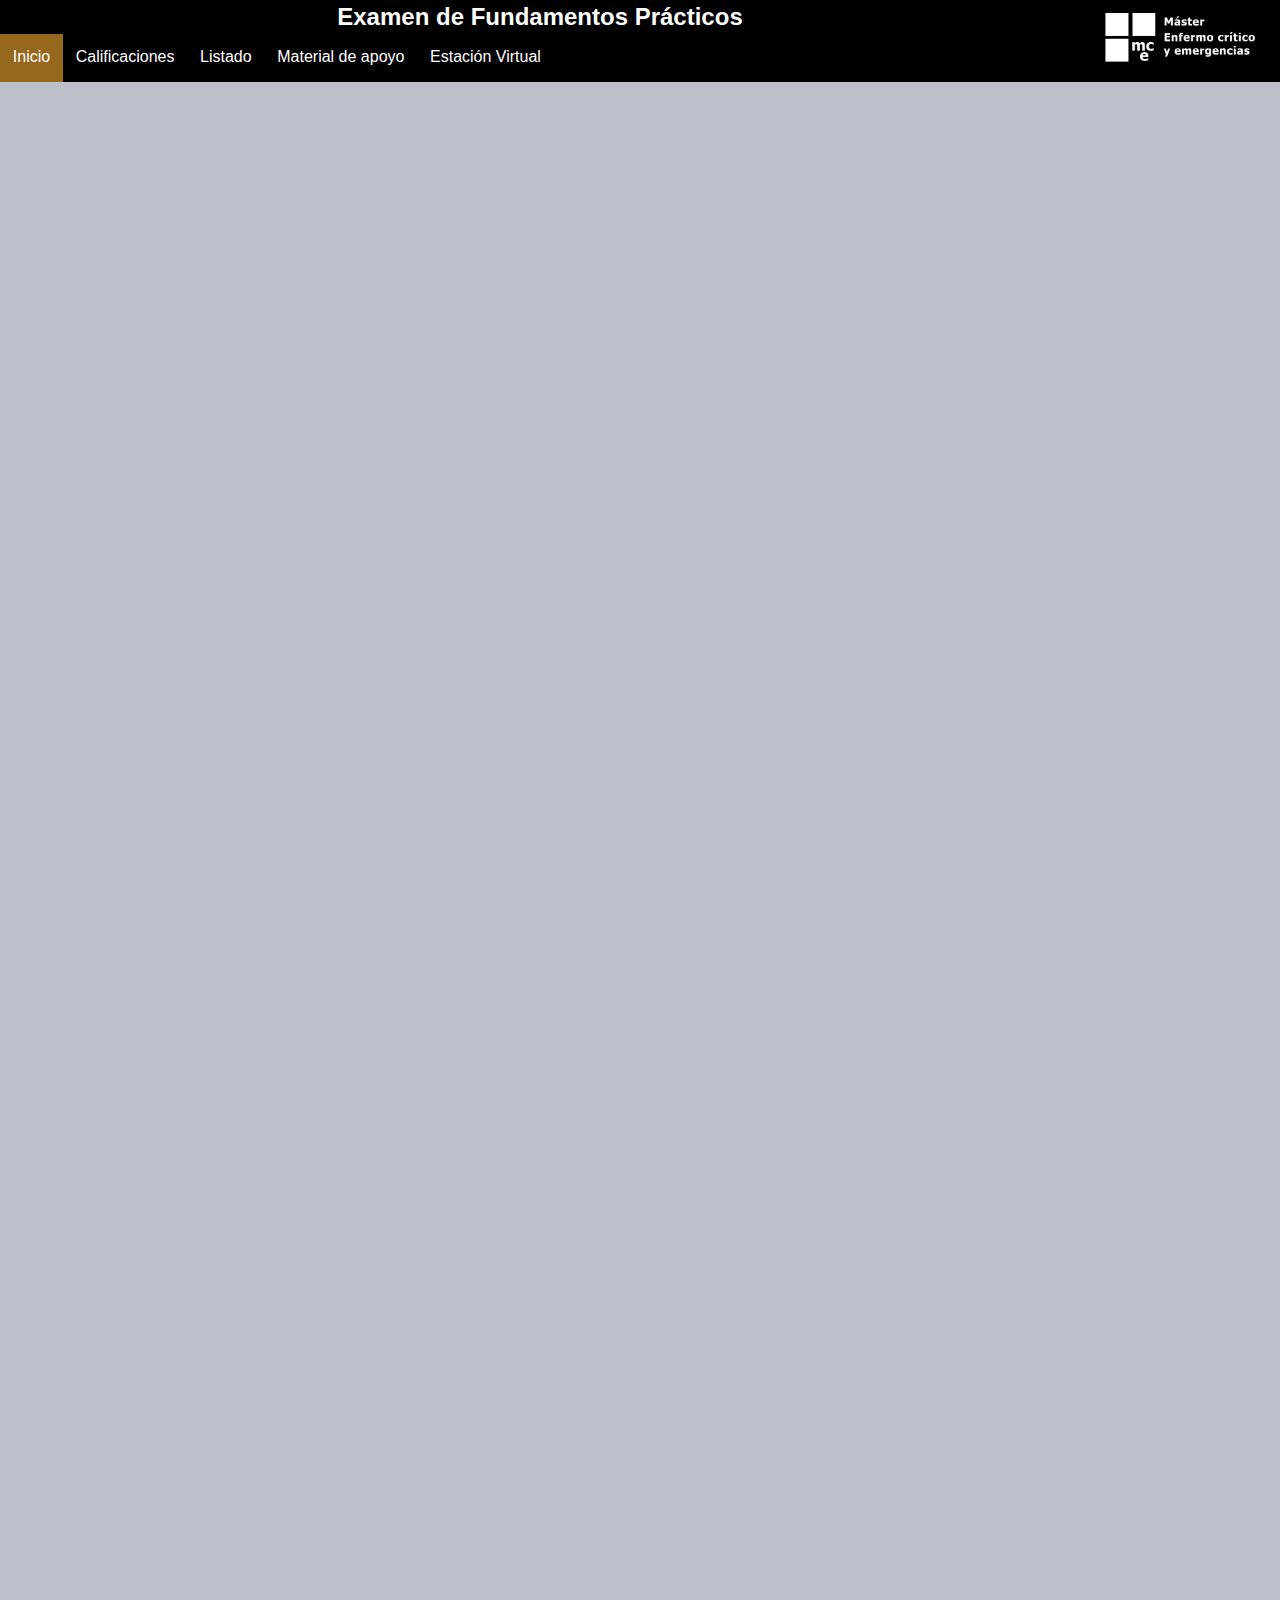
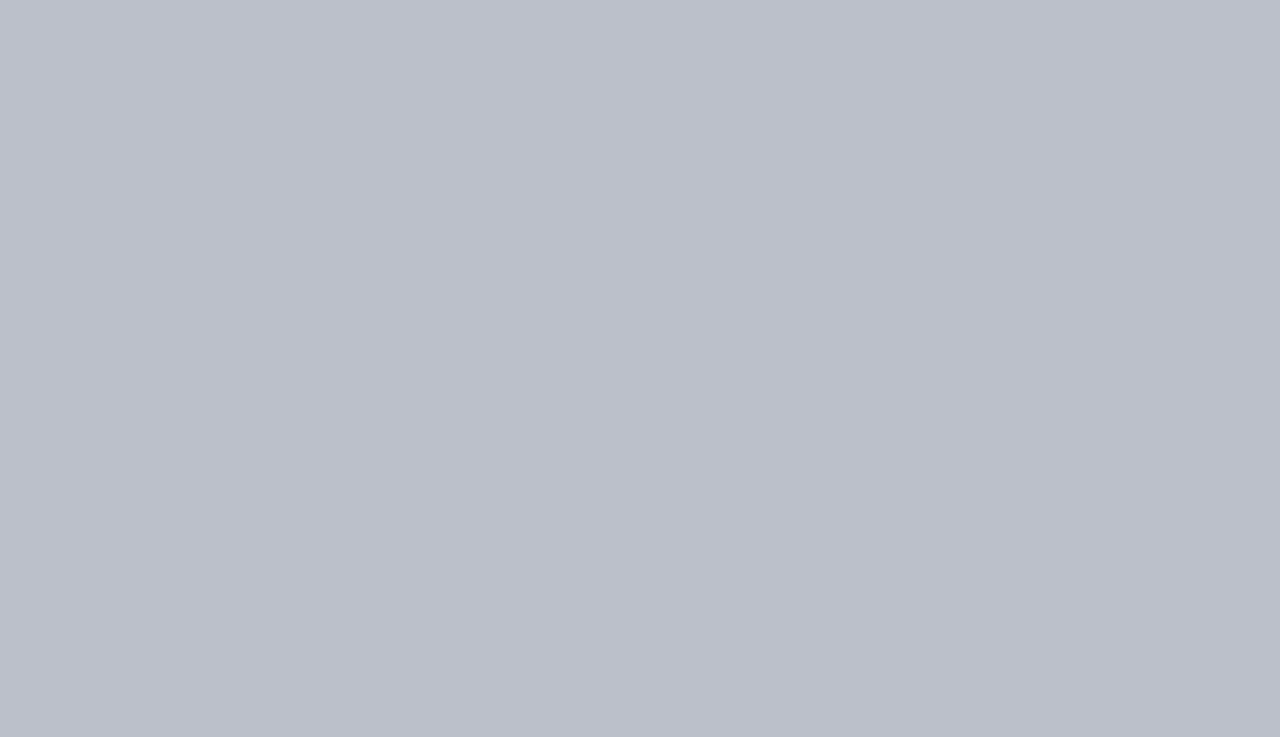
==== calificaciones.html @ 45f58744 "Primer Commit" ====
<!DOCTYPE html>
<html lang="en">
<head>
    <meta charset="UTF-8">
    <meta http-equiv="X-UA-Compatible" content="IE=edge">
    <meta name="viewport" content="width=device-width, initial-scale=1.0">
    <title>Formulario Notas - MCE EFP02</title>
    <link rel="stylesheet" type="text/css" href="main.css">
    <link rel="stylesheet" type="text/css" href="grid.css">
</head>
<body>
    <div class="header row">
        <div><img src="images/mce.png" class="logo"></div>
        <div><h1>Examen de Fundamentos Prácticos</h1></div>
        <div><ul class="navbar">
            <li class="menu active"><a>Inicio</a></li>
            <li class="menu"><a>Calificaciones</a></li>
            <li class="menu"><a>Listado</a></li>
            <li class="menu"><a>Material de apoyo</a></li>
            <li class="menu"><a>Estación Virtual</a></li>
        </ul></div>       
        </div>   
    <div class="wrapper">
    <iframe src="https://docs.google.com/forms/d/e/1FAIpQLSfYX6yXmUpEuXELFU7kTp-_C9ENQCSsPyGVjv_YBCiVc37zgg/viewform?embedded=true" width="100%" height="2235" frameborder="0" marginheight="0" marginwidth="0">Cargando…</iframe>
    </div>
</body>
</html>
---- main.css ----
html {
  box-sizing: border-box;
  font-family: "Lucida Sans", sans-serif;
}
*, *:before, *:after {
  box-sizing: inherit;
}
  
/*body {
  background-color: #eee;
  margin: 0;
}

[class*="col-"] {
  float: left;
  margin: 0px;
  width: 100%;
  border: 1px solid red;
}*/

@media only screen and (min-width: 768px) {
  /* For desktop: */
  .col-1 {width: 8.33%;}
  .col-2 {width: 16.66%;}
  .col-3 {width: 25%;}
  .col-4 {width: 33.33%;}
  .col-5 {width: 41.66%;}
  .col-6 {width: 50%;}
  .col-7 {width: 58.33%;}
  .col-8 {width: 66.66%;}
  .col-9 {width: 75%;}
  .col-10 {width: 83.33%;}
  .col-11 {width: 91.66%;}
  .col-12 {width: 100%;}
}

@media only screen and (orientation: portrait) {
  div.photo {
    display: none;
  }
  
  div.contact {
    width: 100%;
  }

  form {
    padding: 10vh 2vw 10vw 2vw;
  }
} 
  
/*For mobile phones: */
[class*="col-"] {
  width: 100%;
}
 
/* Estructura */
body {
  /*background: #efefef;*/
  padding: 0;
  line-height: 1.4;
  font-family: sans-serif;
  background-color: rgb(120, 130, 150, 0.5);
  margin: 0px;
  height: auto;
}
 
.header {
  background-color:#000;
  width: 100%;
  height: auto;
  margin: auto;
  position: fixed;
  overflow: hidden;
  /*position: -webkit-sticky; /* Safari */
  /*position: sticky;*/
  top: 0;
}

.logo {
  width: 30%;
  max-width: 200px;
  height: auto;
  margin-left: auto;
  margin-right: auto;
  padding-top: 1vw;
  display: block;
  float: right;
}

h1 {
  color: #fff;
  font-size: 1.5rem;
  margin: auto;
  width: auto;
  height: auto;
  text-align: center;
  padding: auto;
  display: block;
}

.row {
  width: 100%;
  margin: auto;
  height: auto;
}

.row::after {
  content: "";
  clear: both;
  display: table;
} 

.box {
  width: 100%;
  height: 100%;
  padding: 1vw 0vw 1vw 0vw;  
  margin: auto;
  margin-top: 8vw;
  margin-bottom: 5px;
  border-radius: 5px;
  box-shadow: 0px 15px 20px rgb(0, 0, 0, 0.15);
  background-color: #fff;
}

.title {
  background-color: #000;
  color: #eee;
  border-radius: 30px 30px 0px 0px;
  height: auto;
  width: auto;
  font-weight: bold;
  font-size: 1.3rem;
  padding: 10px;
  margin: auto;
  text-align: center;
  vertical-align: middle;
}
  
.image {
  background-color:#fff;
  border-radius: 0px 0px 30px 30px;
  border: solid 0px #000;
  height: auto;
  width: 100%;
  margin: auto;
  background-repeat: no-repeat;
  vertical-align: middle;
}

.tag {
  margin: 3vw;
  padding: 0;
  width: 100%;
  float: initial;
}

.navbar {
  list-style-type: none;
  background-color: #000;
  width: auto;
  /* position: -webkit-sticky; /* Safari 
  position: sticky; */
  top: 0vw;
  display: block;
  margin: auto;
  padding: auto;
  
}

.menu {
  /* display: inline-block;
  padding: auto;
  margin-left: auto;
  margin-right: auto;
  font-size: 1rem; */
  float: left;
}

.menu a {
  padding: 1vw;
  margin: auto;
  font-size: 1rem;
  display: block;
  text-align: center;
  text-decoration: none;
}

.menu:hover {
  background-color: rgb(165, 46, 44, 0.5);
}
.active {
  background-color: rgba(248, 174, 50, 0.6)
}

ul {
  list-style-type: none;
  padding-left: 0;
}

li {
/*padding: 1rem 1rem;*/
text-align: center;
font-size: 1.2rem;
/*background: #22a6b3;*/
color: #ffffff;
display: inline;
/* padding: auto;
margin: auto; */
}
---- grid.css ----
/*
  AUTO GRID
  Set the minimum item size with `--auto-grid-min-size` and you'll
  get a fully responsive grid with no media queries.
*/
.auto-grid {
    --auto-grid-min-size: 16rem;
  }
  
  .auto-grid > * {
    max-width: 400px;
  }
  
  .auto-grid > * + * {
    margin-top: 2rem;
  }
  
  @supports(display: grid) {
    .auto-grid {
      display: grid;
      grid-template-columns: repeat(auto-fill, minmax(var(--auto-grid-min-size), 1fr));
      grid-gap: 1rem;
    }
    
    .auto-grid > * {
      max-width: unset;
    }
  
    .auto-grid > * + * {
      margin-top: unset;
    }
  }
  
  /*
    WRAPPER
    A utility with a max width that contains child elements and horizontal centers them
  */
  .wrapper {
    max-width: 75rem;
    margin: 0 auto;
    padding: 0 1rem;
    margin-top: 6rem;
  }
    
  /* Presentational styles */
  
.grup {
      list-style: none;
      padding: 0;
  }
.items {
    padding: 1rem 1rem;
    text-align: center;
    font-size: 1.2rem;
    /*background: #22a6b3;*/
    color: #ffffff;
  }
  
.items:hover{  transform: scale(1.05,1.05);}
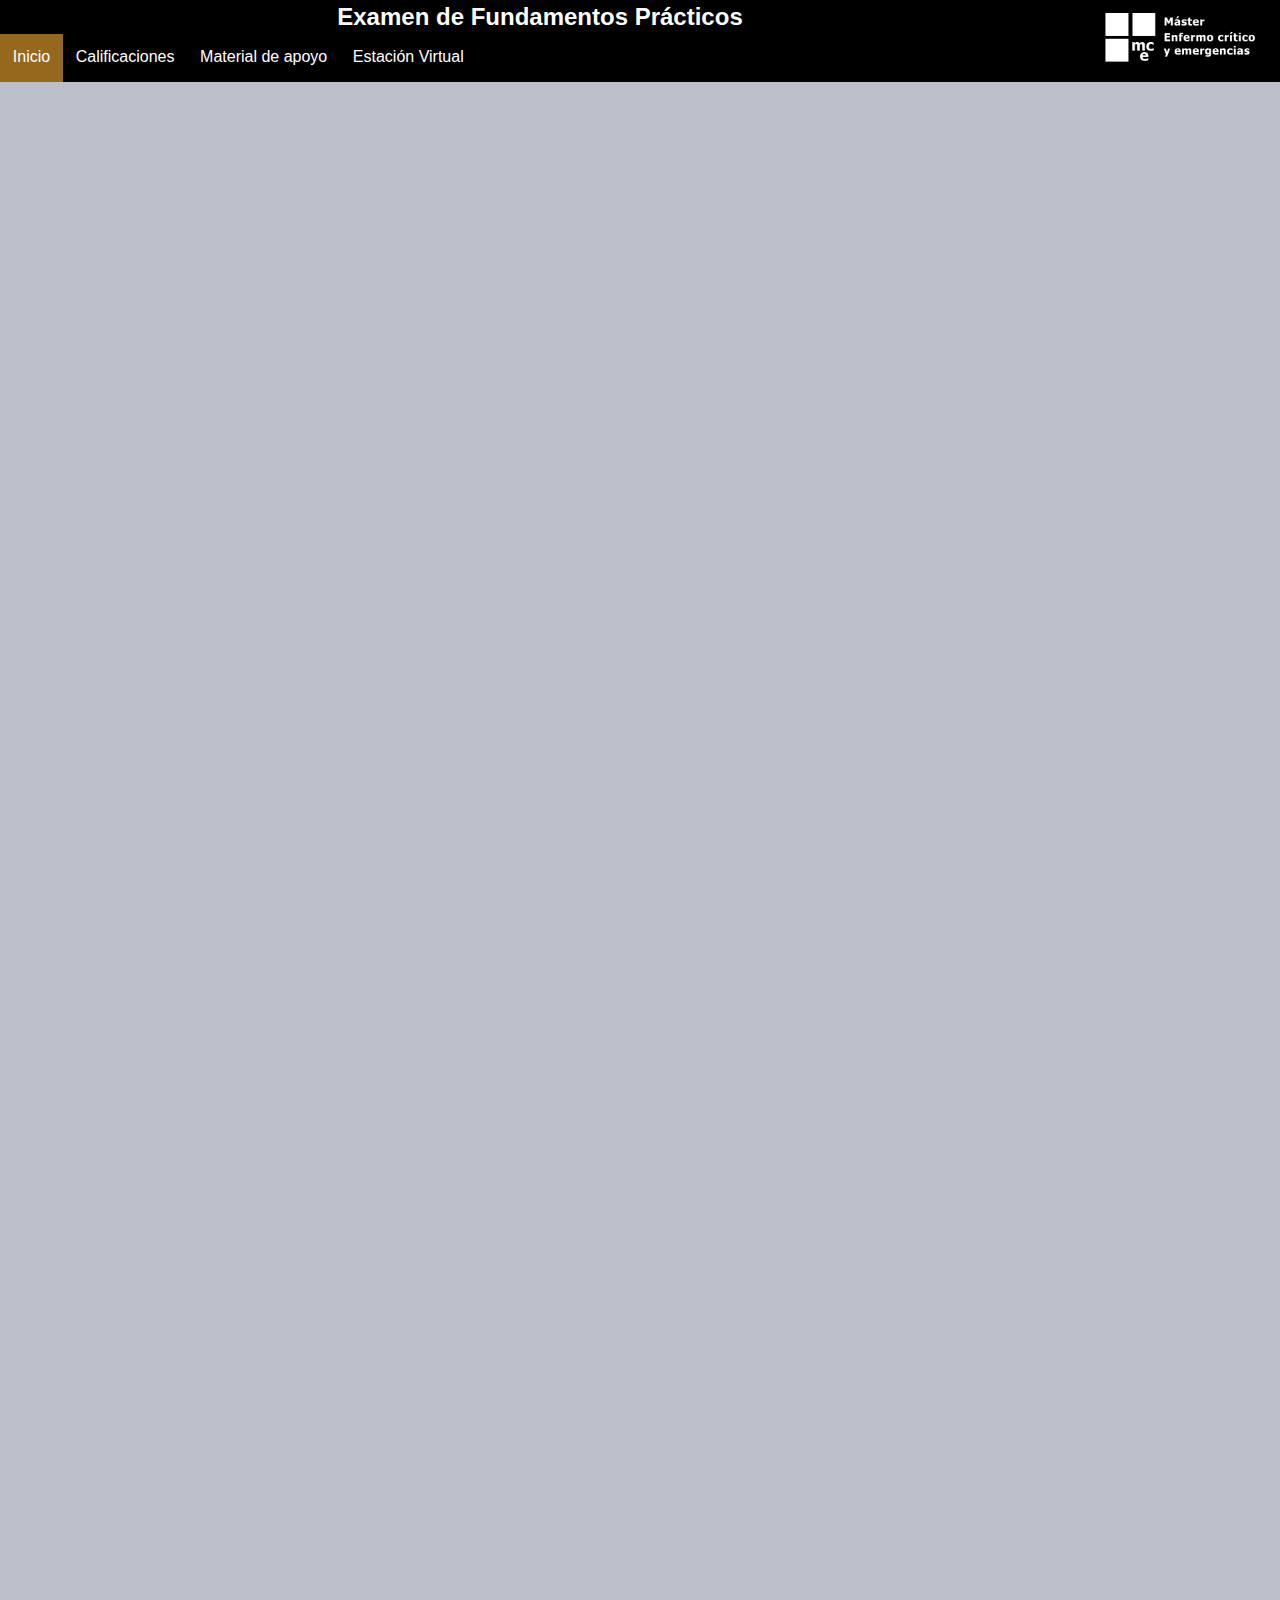
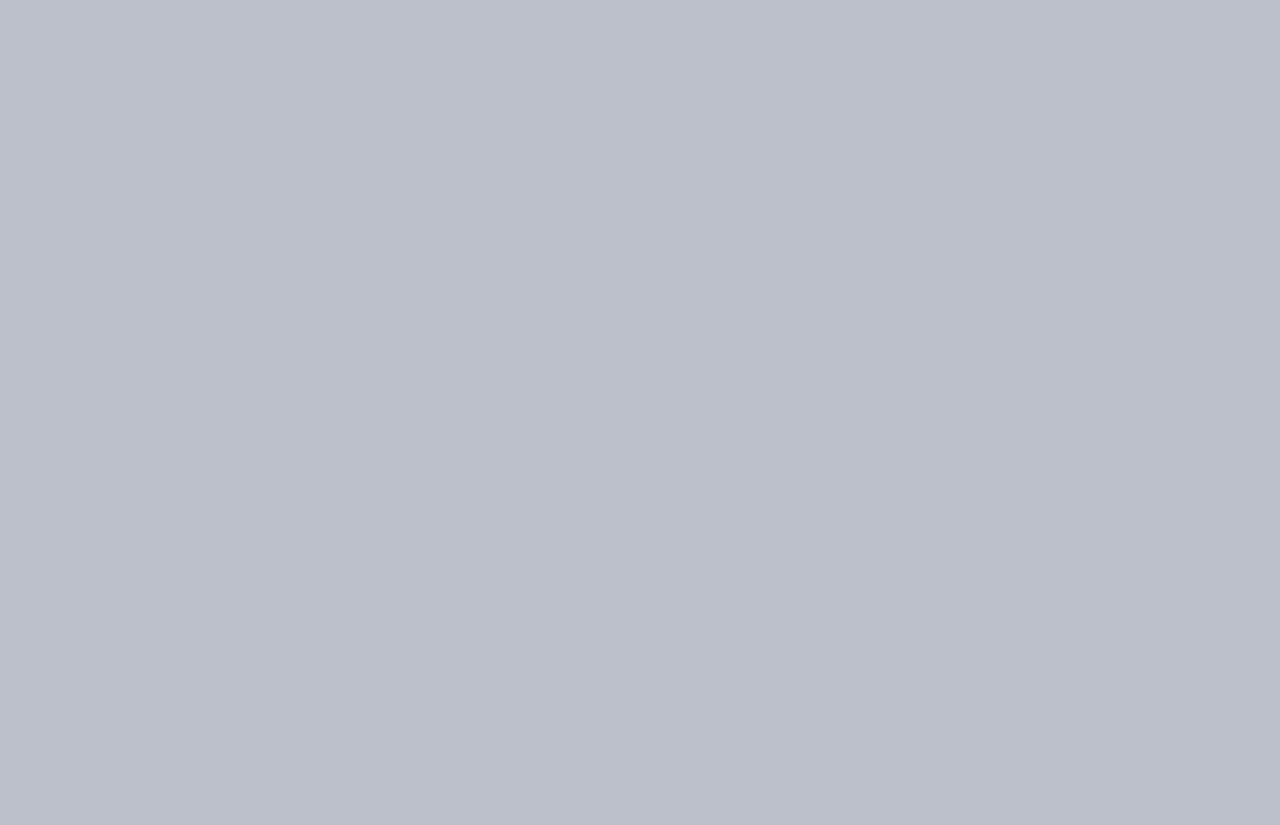
==== commit 9764e0a6: "Zoom" ====
--- a/calificaciones.html
+++ b/calificaciones.html
@@ -13,15 +13,15 @@
         <div><img src="images/mce.png" class="logo"></div>
         <div><h1>Examen de Fundamentos Prácticos</h1></div>
         <div><ul class="navbar">
-            <li class="menu active"><a>Inicio</a></li>
-            <li class="menu"><a>Calificaciones</a></li>
-            <li class="menu"><a>Listado</a></li>
-            <li class="menu"><a>Material de apoyo</a></li>
-            <li class="menu"><a>Estación Virtual</a></li>
-        </ul></div>       
+            <li class="menu active"><a href="index.html">Inicio</a></li>
+            <li class="menu"><a href="calificaciones.html">Calificaciones</a></li>
+            <!---<li class="menu"><a>Listado</a></li>-->
+            <li class="menu"><a href="material.html">Material de apoyo</a></li>
+            <li class="menu"><a href="zoom.html">Estación Virtual</a></li>
+        </ul></div>     
         </div>   
     <div class="wrapper">
-    <iframe src="https://docs.google.com/forms/d/e/1FAIpQLSfYX6yXmUpEuXELFU7kTp-_C9ENQCSsPyGVjv_YBCiVc37zgg/viewform?embedded=true" width="100%" height="2235" frameborder="0" marginheight="0" marginwidth="0">Cargando…</iframe>
+        <iframe src="https://docs.google.com/forms/d/e/1FAIpQLScFPvzF8I0DS1Yd1TRZNWy08rm6762TEazdodRHHZ7-lSdEjg/viewform?embedded=true" width="640" height="2323" frameborder="0" marginheight="0" marginwidth="0">Cargando…</iframe>
     </div>
 </body>
 </html>--- a/main.css
+++ b/main.css
@@ -183,6 +183,7 @@
   display: block;
   text-align: center;
   text-decoration: none;
+  color: #fff;
 }
 
 .menu:hover {
@@ -206,4 +207,13 @@
 display: inline;
 /* padding: auto;
 margin: auto; */
+}
+
+.text {
+  background: #fff;
+  color:#000;
+  margin: auto;
+ 
+  width: 100%;
+  margin: auto;
 }--- a/grid.css
+++ b/grid.css
@@ -49,11 +49,12 @@
       padding: 0;
   }
 .items {
-    padding: 1rem 1rem;
+    padding-top: 1rem 0rem;
     text-align: center;
     font-size: 1.2rem;
     /*background: #22a6b3;*/
     color: #ffffff;
+    border-radius: 30px 30px 30px 30px;
   }
   
 .items:hover{  transform: scale(1.05,1.05);}
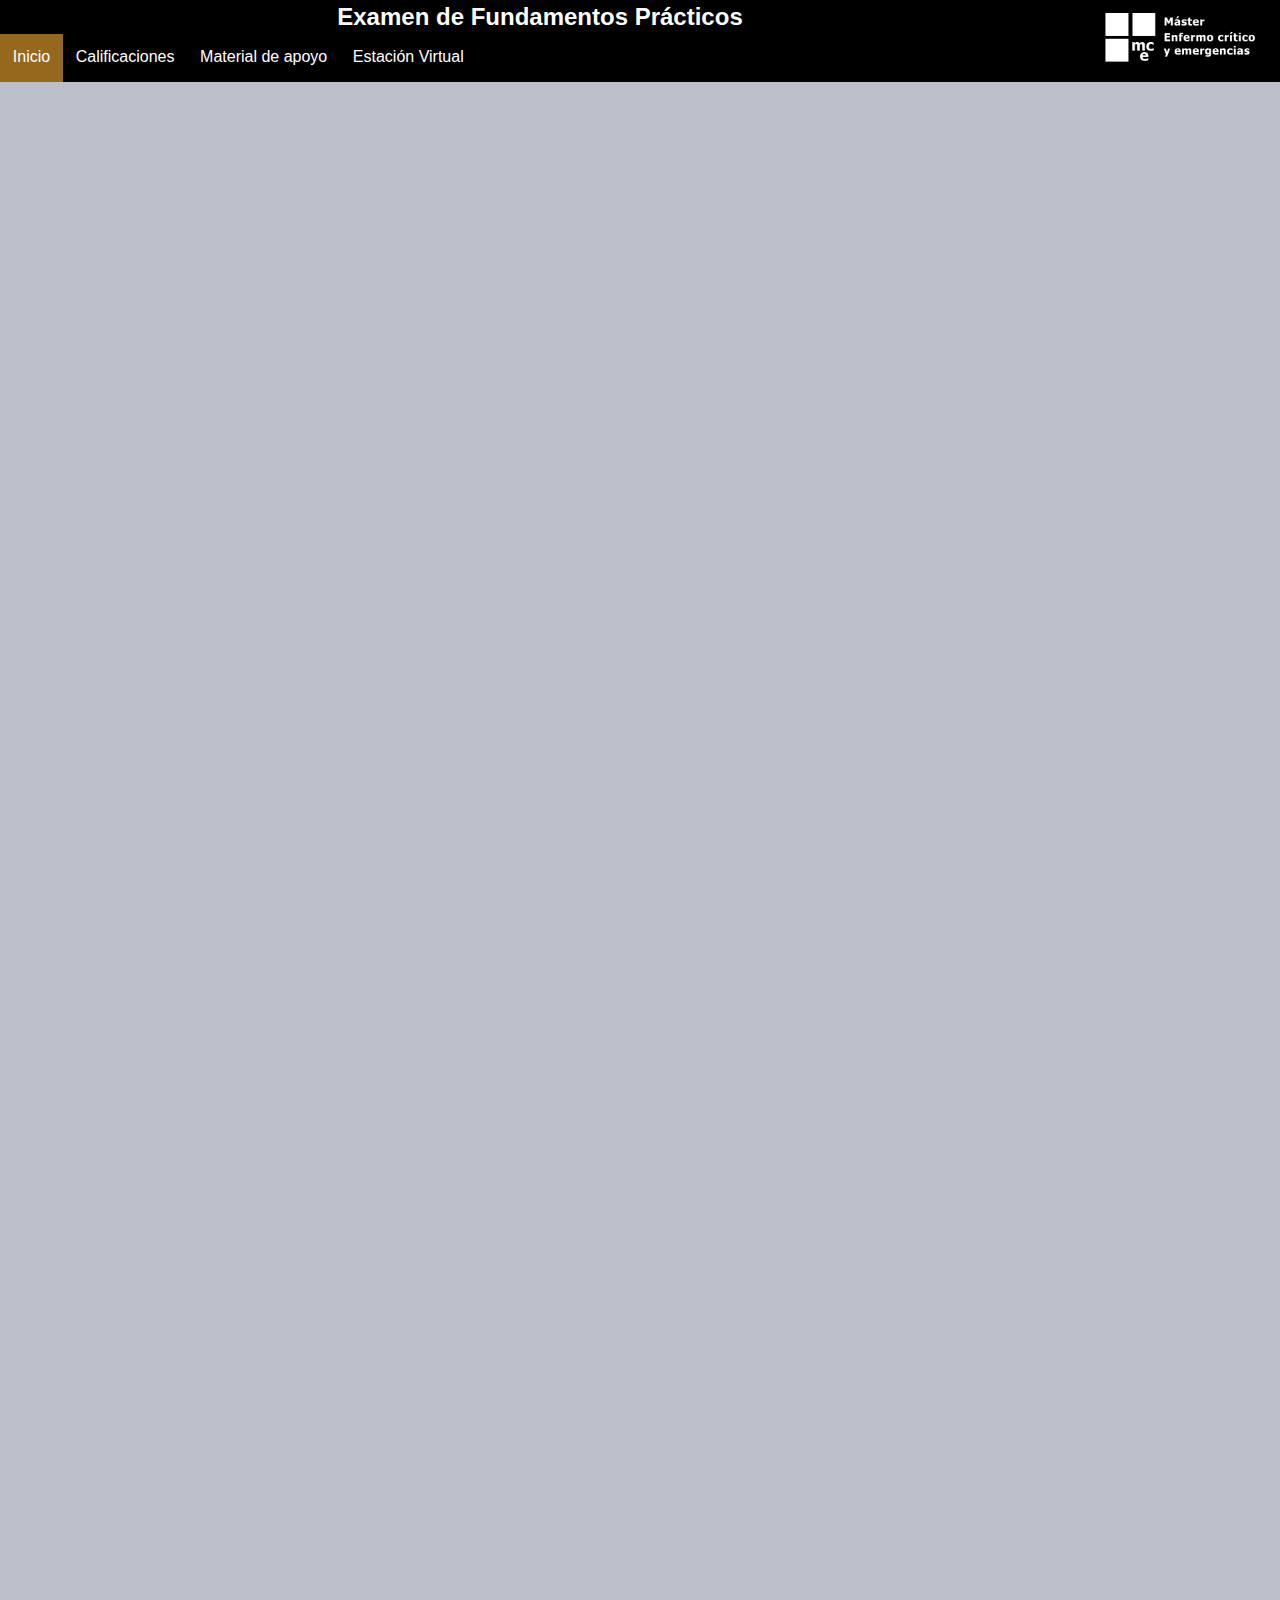
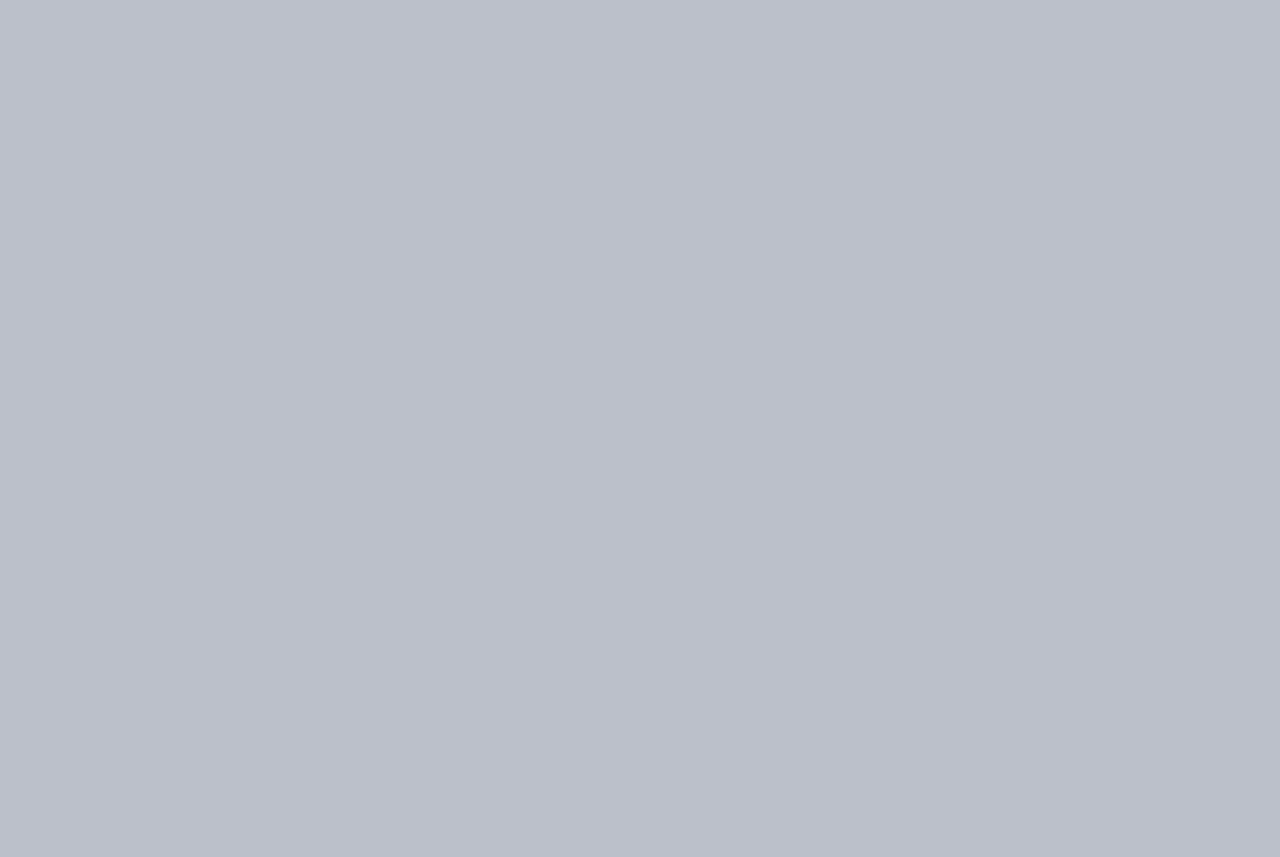
==== commit 2b80c160: "Formulario ok" ====
--- a/calificaciones.html
+++ b/calificaciones.html
@@ -21,7 +21,7 @@
         </ul></div>     
         </div>   
     <div class="wrapper">
-        <iframe src="https://docs.google.com/forms/d/e/1FAIpQLScFPvzF8I0DS1Yd1TRZNWy08rm6762TEazdodRHHZ7-lSdEjg/viewform?embedded=true" width="640" height="2323" frameborder="0" marginheight="0" marginwidth="0">Cargando…</iframe>
+    <iframe src="https://docs.google.com/forms/d/e/1FAIpQLScFPvzF8I0DS1Yd1TRZNWy08rm6762TEazdodRHHZ7-lSdEjg/viewform?embedded=true" width="100%" height="2323" frameborder="0" marginheight="0" marginwidth="0">Cargando…</iframe>
     </div>
 </body>
 </html>--- a/main.css
+++ b/main.css
@@ -213,7 +213,7 @@
   background: #fff;
   color:#000;
   margin: auto;
- 
+
   width: 100%;
   margin: auto;
 }--- a/grid.css
+++ b/grid.css
@@ -39,7 +39,7 @@
     max-width: 75rem;
     margin: 0 auto;
     padding: 0 1rem;
-    margin-top: 6rem;
+    margin-top: 8rem;
   }
     
   /* Presentational styles */
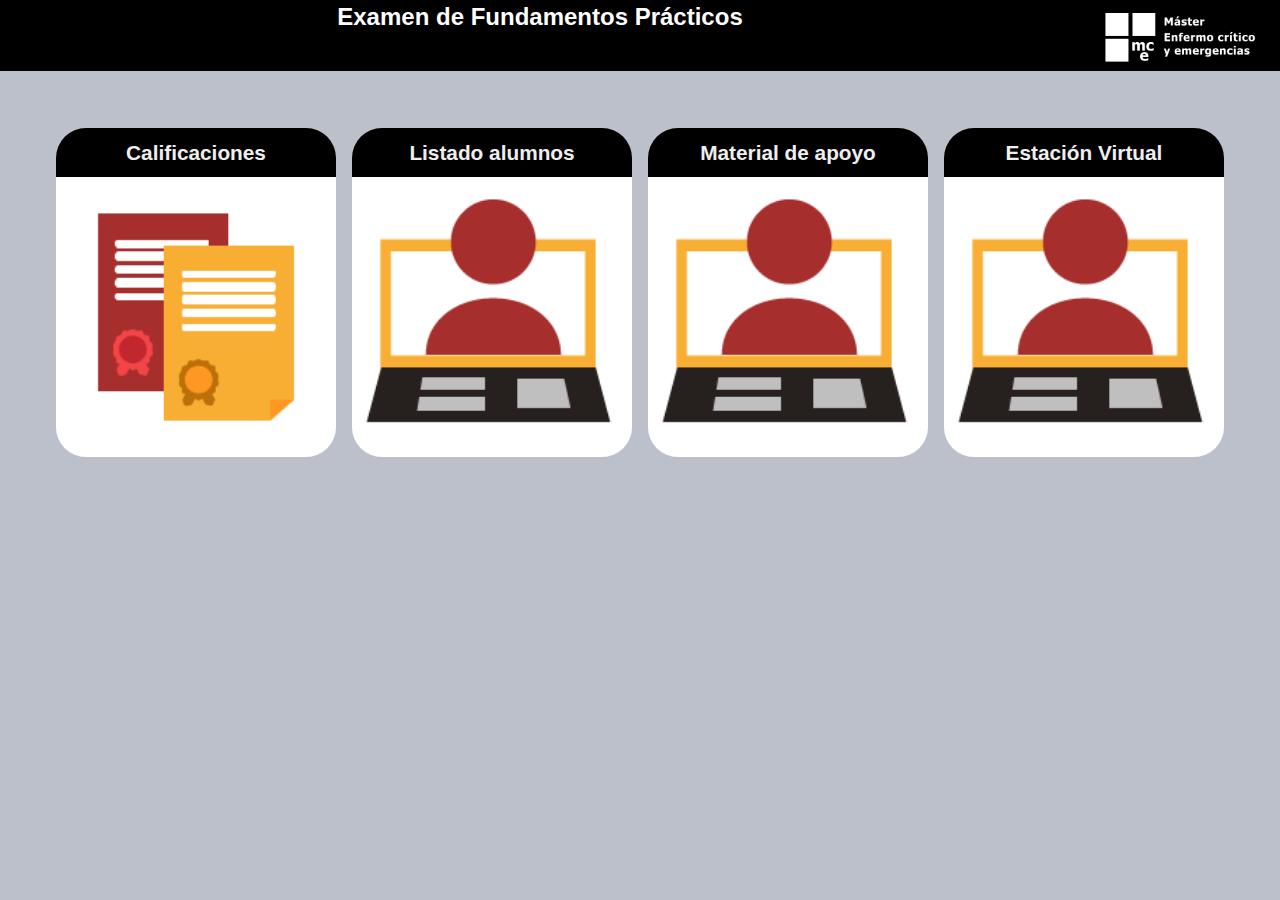
==== commit 48641626: "Restore Menú" ====
--- a/calificaciones.html
+++ b/calificaciones.html
@@ -13,15 +13,28 @@
         <div><img src="images/mce.png" class="logo"></div>
         <div><h1>Examen de Fundamentos Prácticos</h1></div>
         <div><ul class="navbar">
-            <li class="menu active"><a href="index.html">Inicio</a></li>
+            <!-- <li class="menu active"><a href="index.html">Inicio</a></li>
             <li class="menu"><a href="calificaciones.html">Calificaciones</a></li>
-            <!---<li class="menu"><a>Listado</a></li>-->
+            -<li class="menu"><a>Listado</a></li>
             <li class="menu"><a href="material.html">Material de apoyo</a></li>
-            <li class="menu"><a href="zoom.html">Estación Virtual</a></li>
-        </ul></div>     
-        </div>   
-    <div class="wrapper">
+            <li class="menu"><a href="zoom.html">Estación Virtual</a></li> -->
+        </ul></div>       
+        </div> 
+
+        <div class="wrapper">
+            <ul class="auto-grid grup">
+                <li class="items"><p class="title">Calificaciones</p>
+                   <a href="calificaciones.html"><img src="images/notas.png" class="image"></a></li>
+               <li class="items"><p class="title">Listado alumnos</p>
+                   <img src="images/logoelearning.png" class="image"></li>
+              <li class="items"><p class="title">Material de apoyo</p>
+                   <img src="images/logoelearning.png" class="image"></li>
+                <li class="items"><p class="title">Estación Virtual</p>
+                       <a href="zoom.html" target="_blank" ><img src="images/logoelearning.png" class="image"></a></li>
+            </ul>
+        </div>
+    <!-- <div class="wrapper">
     <iframe src="https://docs.google.com/forms/d/e/1FAIpQLScFPvzF8I0DS1Yd1TRZNWy08rm6762TEazdodRHHZ7-lSdEjg/viewform?embedded=true" width="100%" height="2323" frameborder="0" marginheight="0" marginwidth="0">Cargando…</iframe>
-    </div>
+    </div> -->
 </body>
 </html>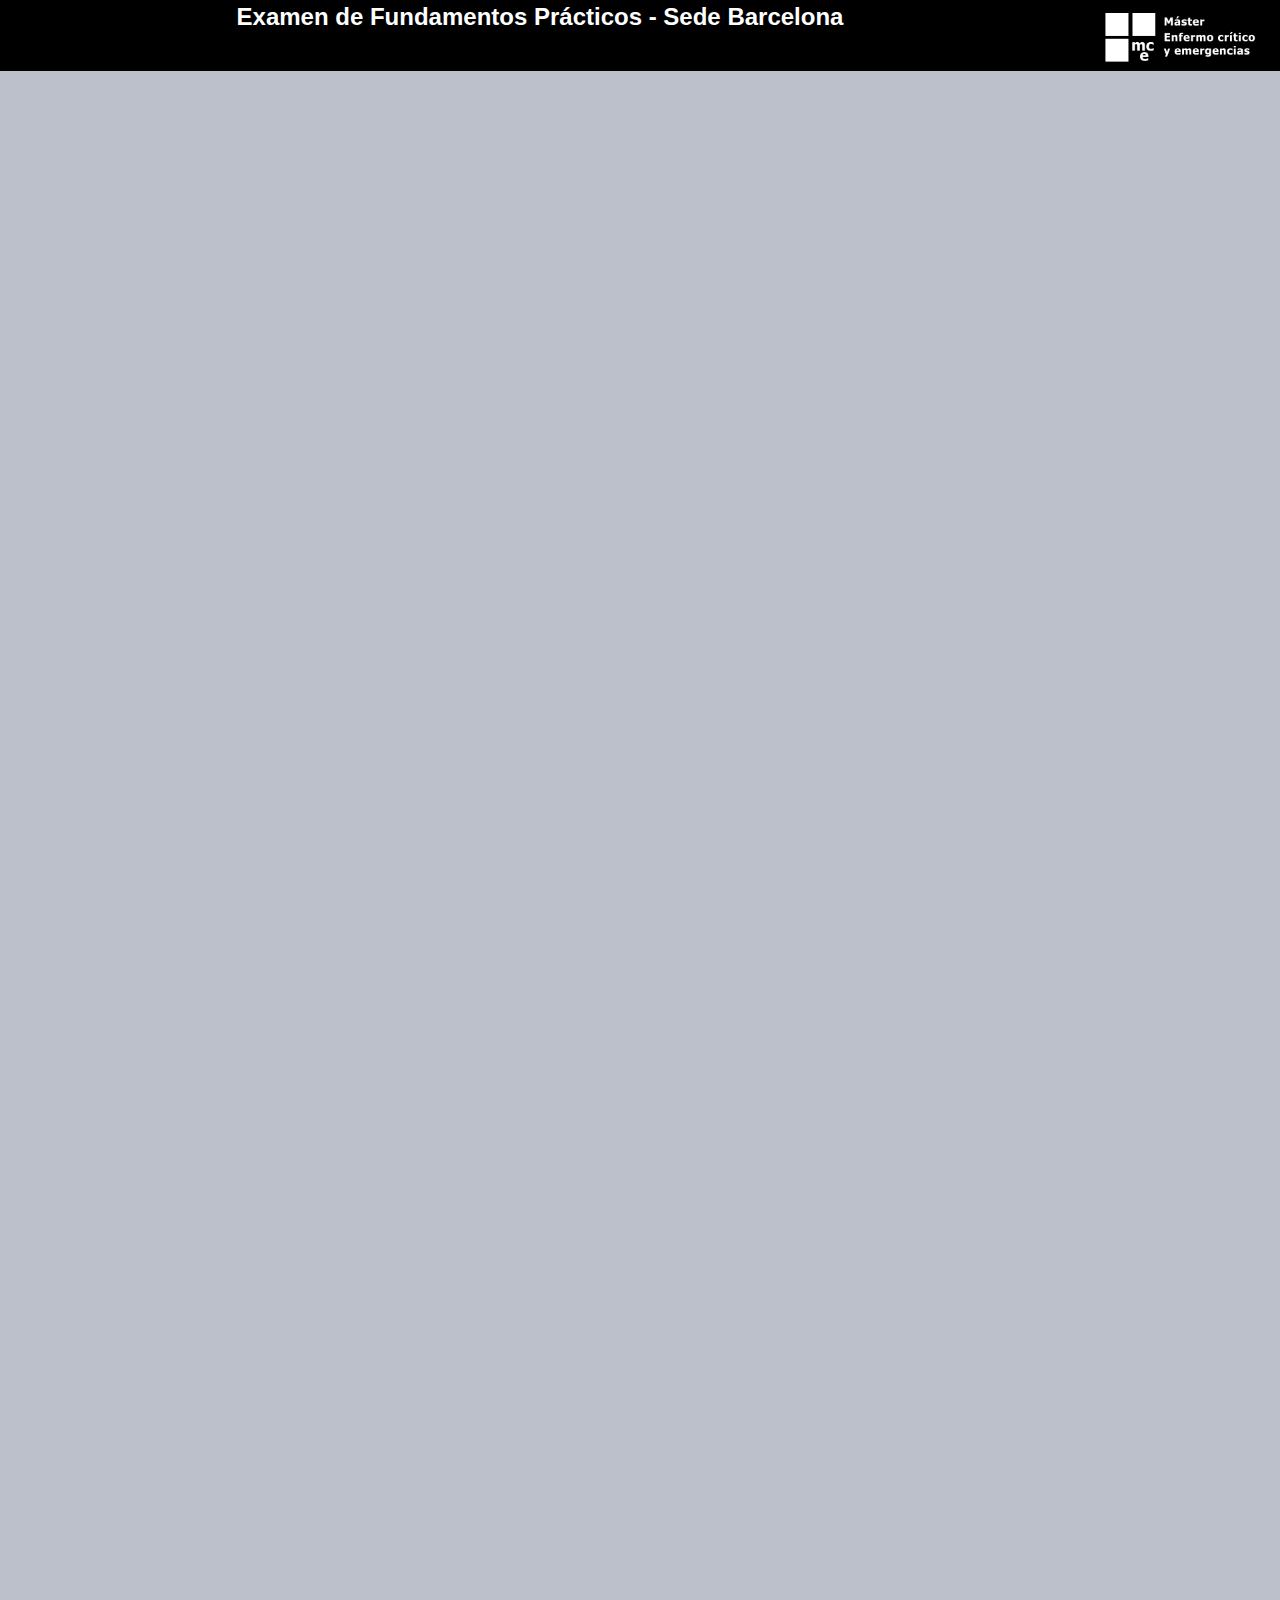
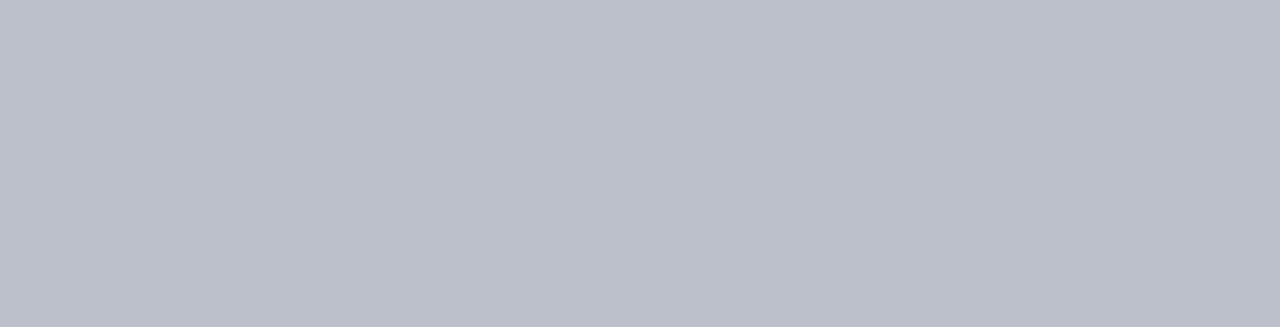
==== commit de4ec352: "Formulario 23 Insertado" ====
--- a/calificaciones.html
+++ b/calificaciones.html
@@ -4,37 +4,19 @@
     <meta charset="UTF-8">
     <meta http-equiv="X-UA-Compatible" content="IE=edge">
     <meta name="viewport" content="width=device-width, initial-scale=1.0">
-    <title>Formulario Notas - MCE EFP02</title>
+    <title>Examen de Fundamentos Prácticos - Sede Barcelona</title>
     <link rel="stylesheet" type="text/css" href="main.css">
     <link rel="stylesheet" type="text/css" href="grid.css">
 </head>
 <body>
     <div class="header row">
         <div><img src="images/mce.png" class="logo"></div>
-        <div><h1>Examen de Fundamentos Prácticos</h1></div>
+        <div><h1>Examen de Fundamentos Prácticos - Sede Barcelona</h1></div>
         <div><ul class="navbar">
-            <!-- <li class="menu active"><a href="index.html">Inicio</a></li>
-            <li class="menu"><a href="calificaciones.html">Calificaciones</a></li>
-            -<li class="menu"><a>Listado</a></li>
-            <li class="menu"><a href="material.html">Material de apoyo</a></li>
-            <li class="menu"><a href="zoom.html">Estación Virtual</a></li> -->
         </ul></div>       
         </div> 
-
-        <div class="wrapper">
-            <ul class="auto-grid grup">
-                <li class="items"><p class="title">Calificaciones</p>
-                   <a href="calificaciones.html"><img src="images/notas.png" class="image"></a></li>
-               <li class="items"><p class="title">Listado alumnos</p>
-                   <img src="images/logoelearning.png" class="image"></li>
-              <li class="items"><p class="title">Material de apoyo</p>
-                   <img src="images/logoelearning.png" class="image"></li>
-                <li class="items"><p class="title">Estación Virtual</p>
-                       <a href="zoom.html" target="_blank" ><img src="images/logoelearning.png" class="image"></a></li>
-            </ul>
-        </div>
-    <!-- <div class="wrapper">
-    <iframe src="https://docs.google.com/forms/d/e/1FAIpQLScFPvzF8I0DS1Yd1TRZNWy08rm6762TEazdodRHHZ7-lSdEjg/viewform?embedded=true" width="100%" height="2323" frameborder="0" marginheight="0" marginwidth="0">Cargando…</iframe>
-    </div> -->
+    <div class="wrapper">
+        <iframe src="https://docs.google.com/forms/d/e/1FAIpQLSd3s0eX5kjHmWELkhTRuiAVhKOIkNW6_Ki1W6zm4c53taVUwQ/viewform?embedded=true" width="100%" height="1793" frameborder="0" marginheight="0" marginwidth="0">Cargando…</iframe>
+    </div>
 </body>
 </html>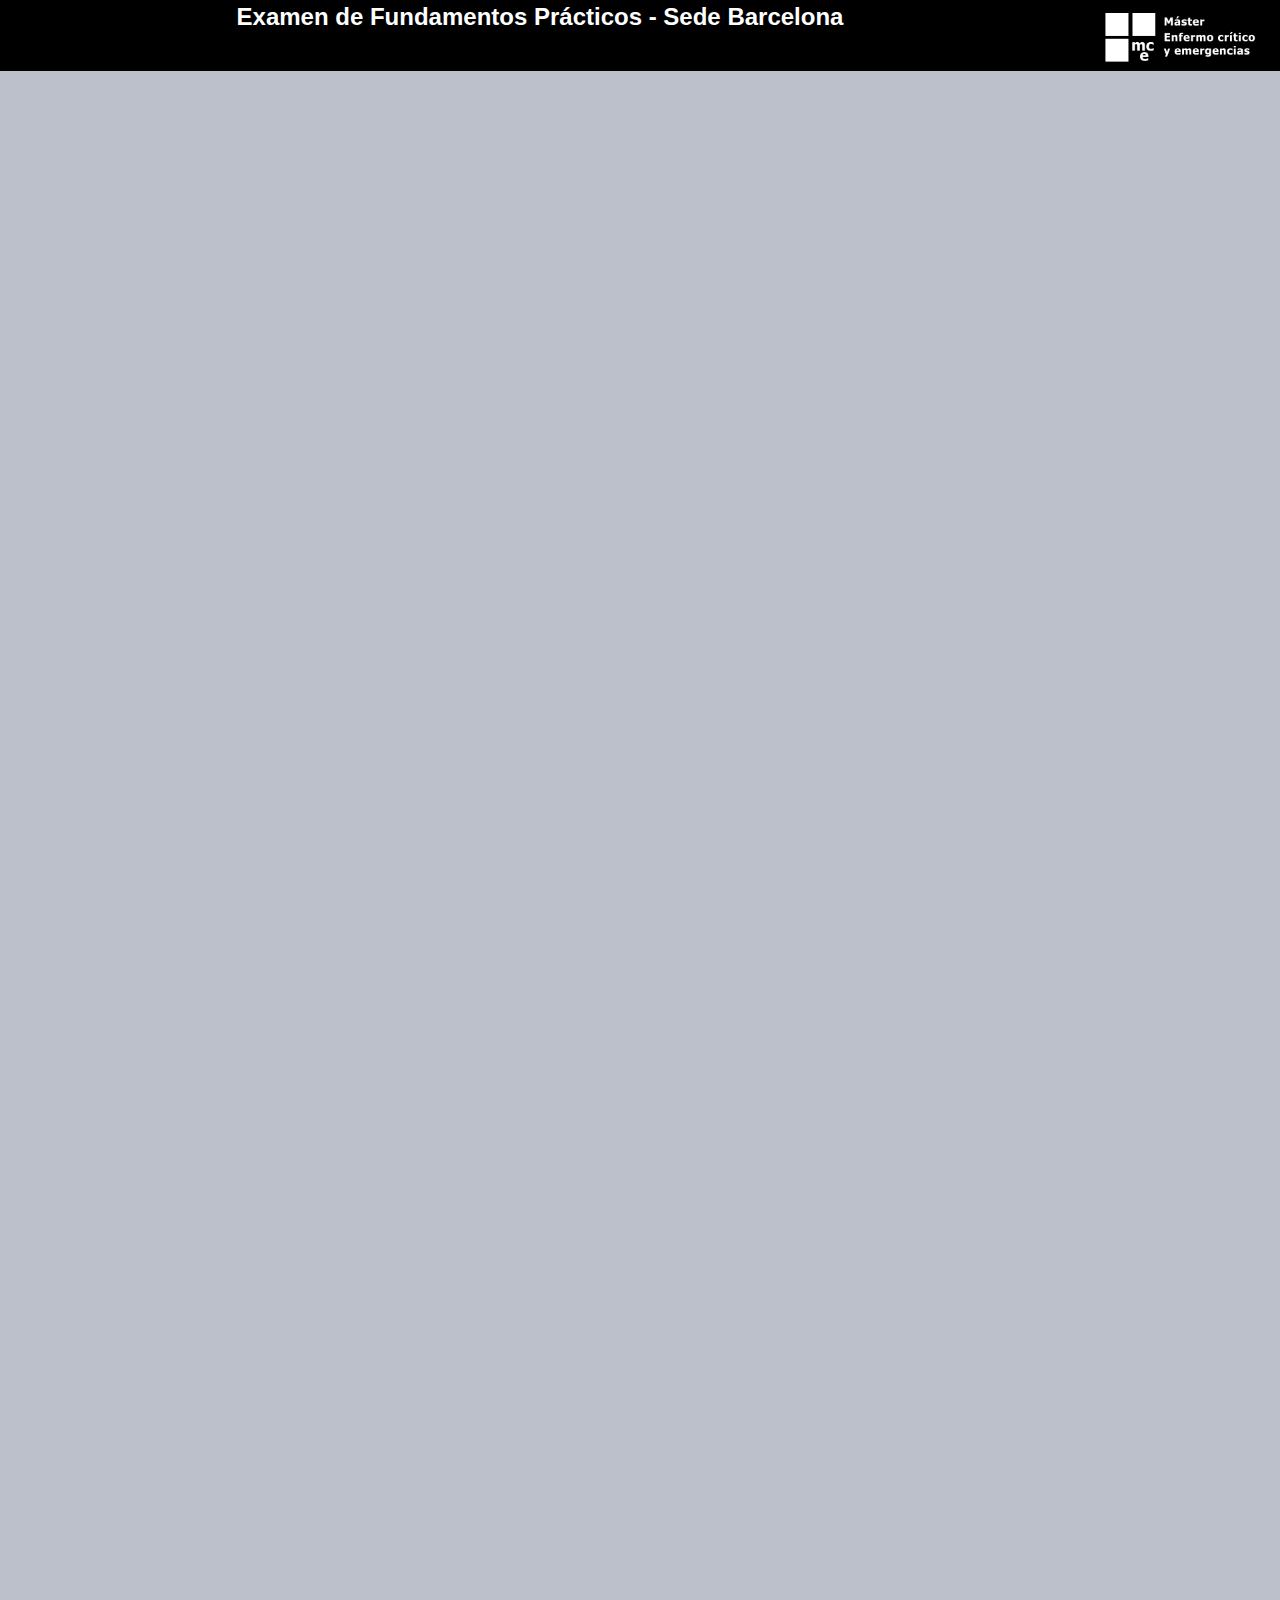
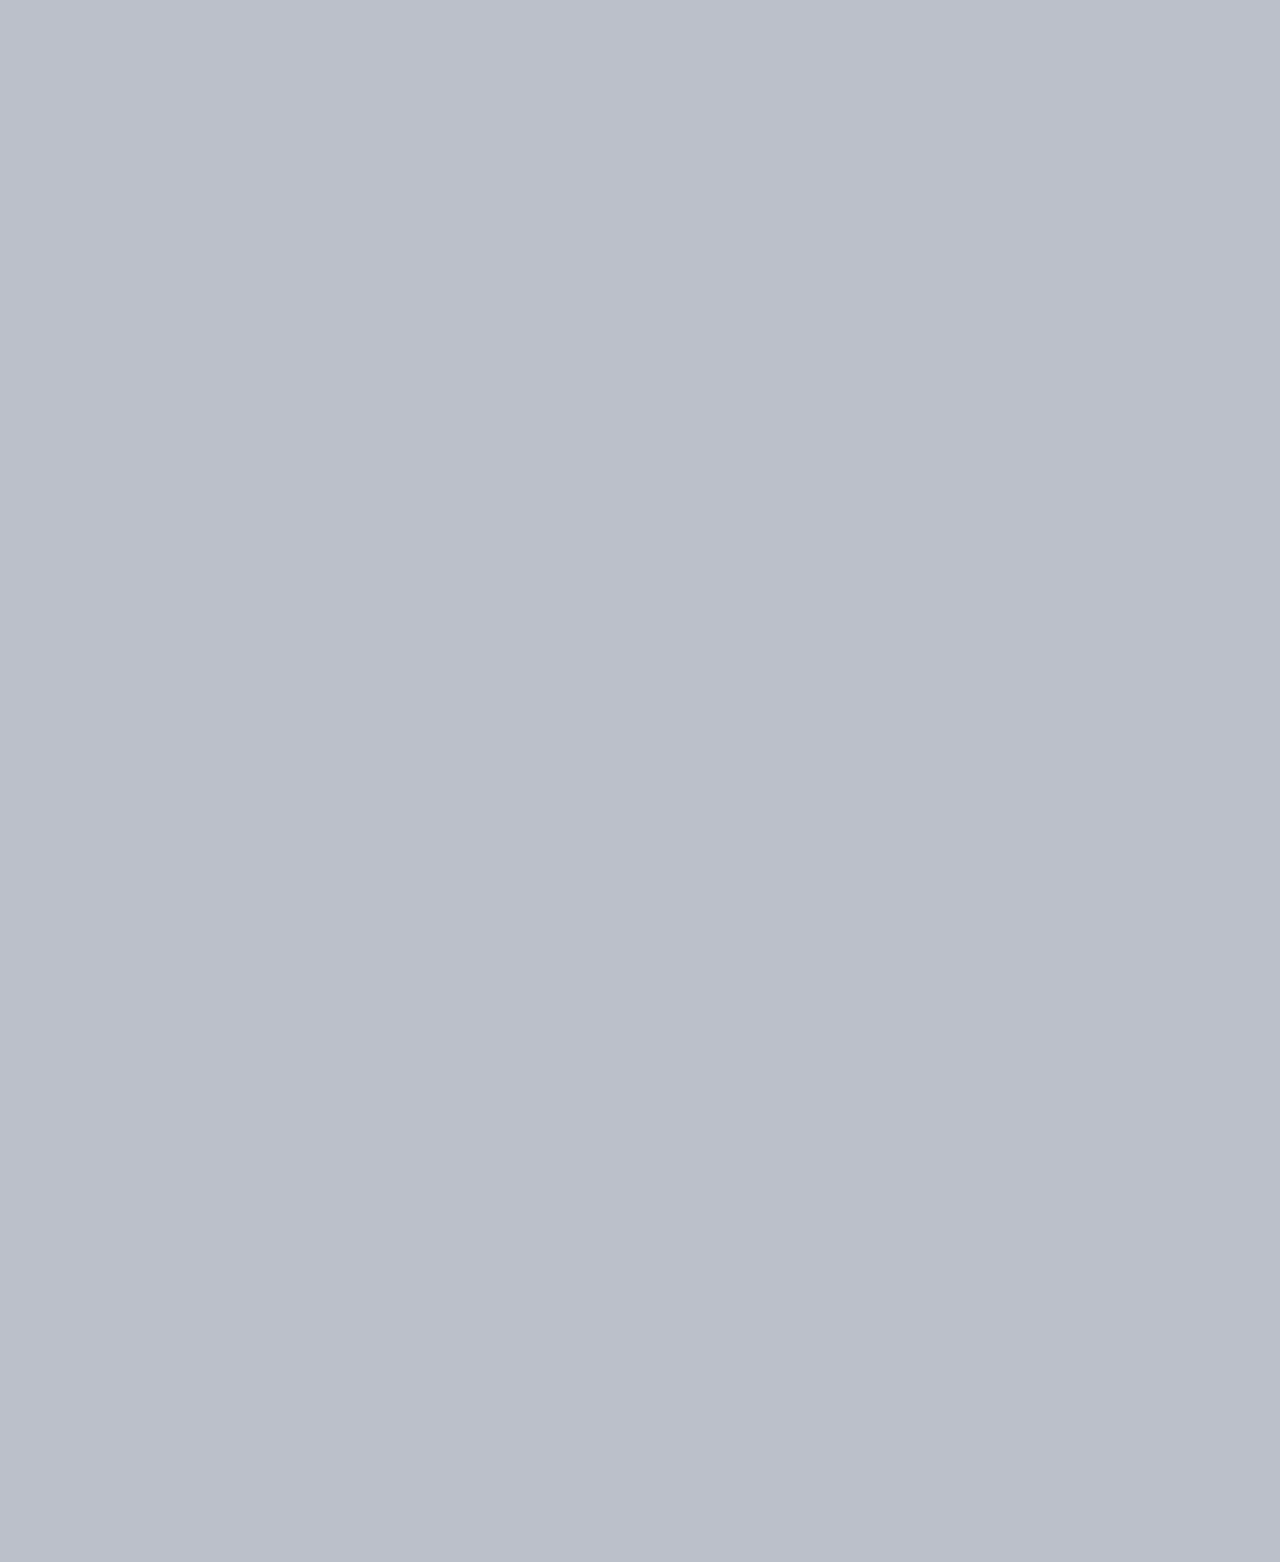
==== commit cd27e3d5: "01 Marzo y Madrid" ====
--- a/calificaciones.html
+++ b/calificaciones.html
@@ -15,8 +15,20 @@
         <div><ul class="navbar">
         </ul></div>       
         </div> 
-    <div class="wrapper">
+    <!-- <div class="wrapper">
         <iframe src="https://docs.google.com/forms/d/e/1FAIpQLSd3s0eX5kjHmWELkhTRuiAVhKOIkNW6_Ki1W6zm4c53taVUwQ/viewform?embedded=true" width="100%" height="1793" frameborder="0" marginheight="0" marginwidth="0">Cargando…</iframe>
+    </div> -->
+    <!--<div class="wrapper">
+        <iframe src="https://docs.google.com/forms/d/e/1FAIpQLScC6FSm6HwXNfPCYCh6OhWqJ6D8yTxpA4fstF_nIvWbFRyBHw/viewform?embedded=true" width="100%" height="3005" frameborder="0" marginheight="0" marginwidth="0">Cargando…</iframe>
+    </div>--->
+    01Mar<div class="wrapper">
+        <iframe src="https://docs.google.com/forms/d/e/1FAIpQLSejblCbeBOTb-w6E0W3Zx4rGcmiUVXwhJ4YjXAoDq_vxh5m3g/viewform?embedded=true" width="100%" height="3005" frameborder="0" marginheight="0" marginwidth="0">Cargando…</iframe>
     </div>
+    <!-- 02Mar<div class="wrapper">
+        <iframe src="https://docs.google.com/forms/d/e/1FAIpQLSfSEhd2j4YHlCY3YN8tZaQG8IxbhRLrEfBo37LBwrgtEydbHA/viewform?embedded=true" width="100%" height="3005" frameborder="0" marginheight="0" marginwidth="0">Cargando…</iframe>
+    </div> -->
+    <!-- 03Mar<div class="wrapper">
+        <iframe src="https://docs.google.com/forms/d/e/1FAIpQLScd9gHjImwT3QTfMslSTW_MyJk-mGVrdBbrnuYHJLSfsOv36g/viewform?embedded=true" width="100%" height="3005" frameborder="0" marginheight="0" marginwidth="0">Cargando…</iframe>
+    </div> -->
 </body>
 </html>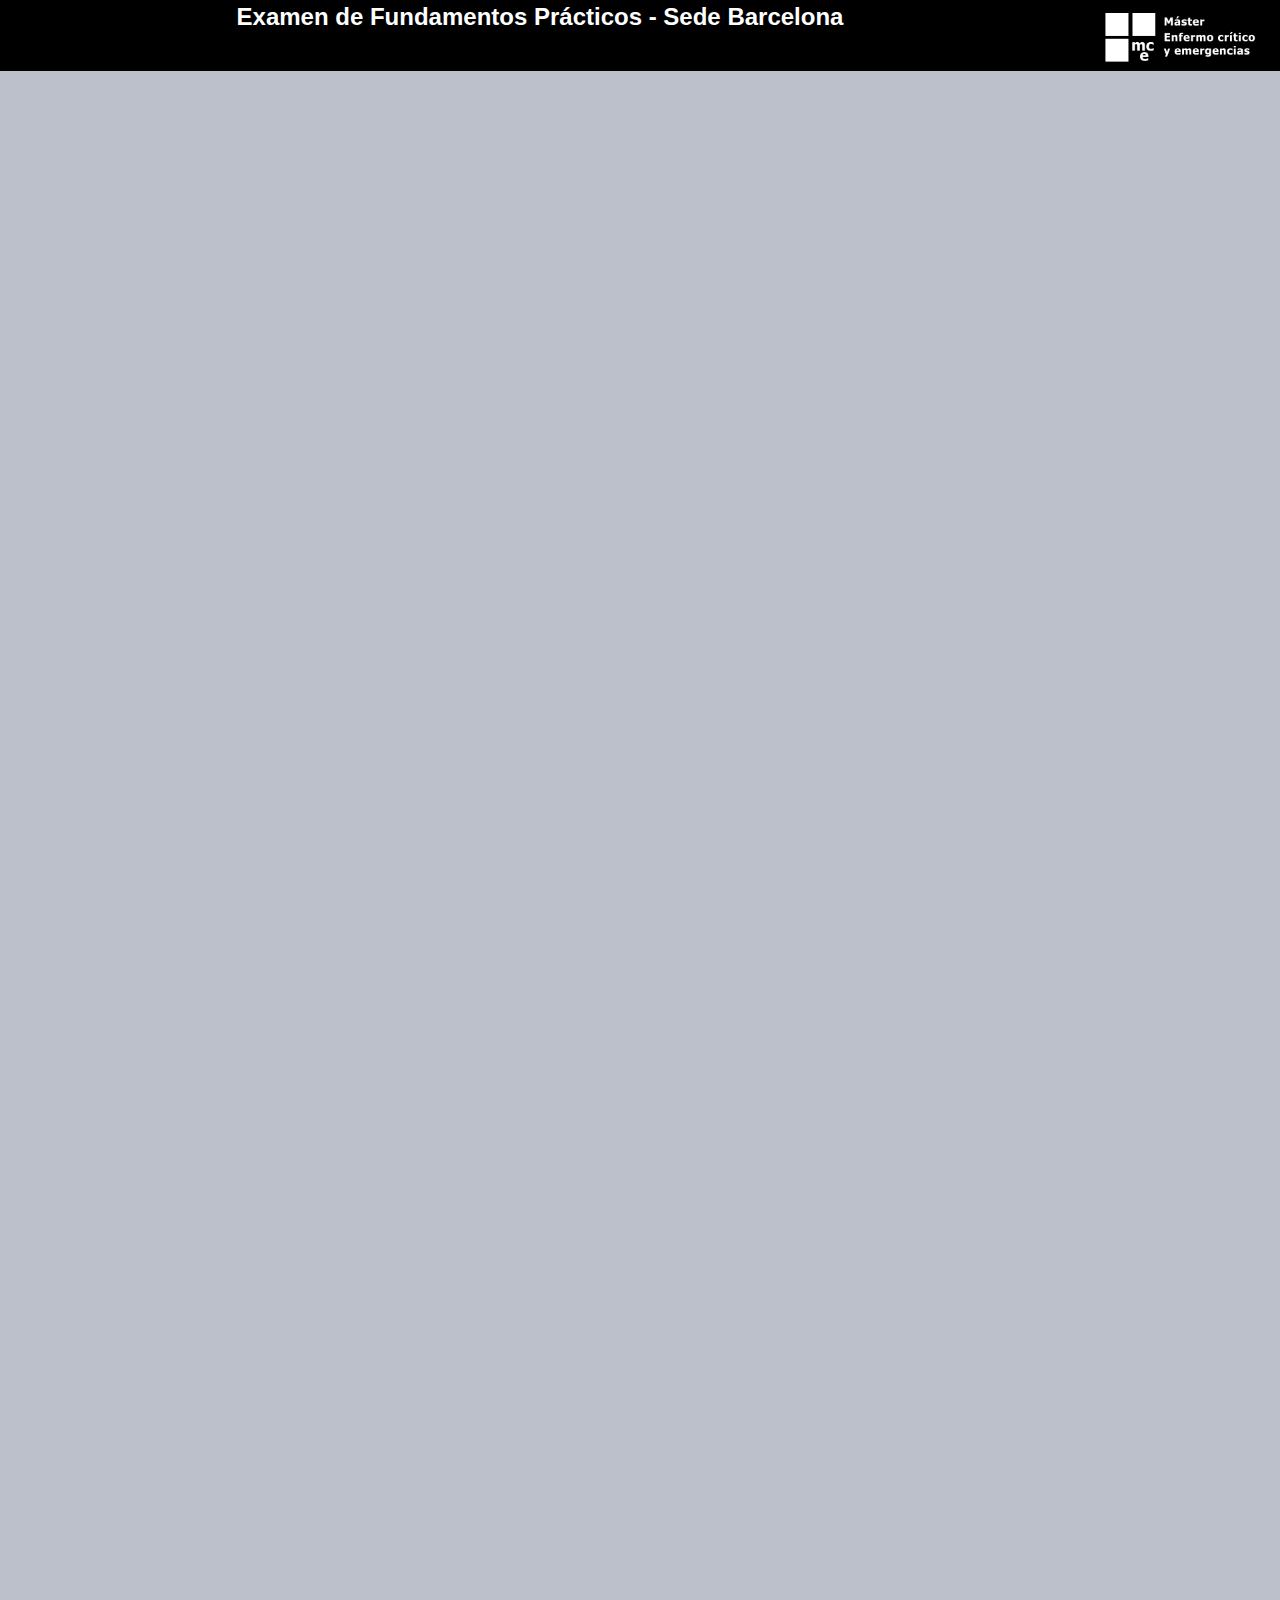
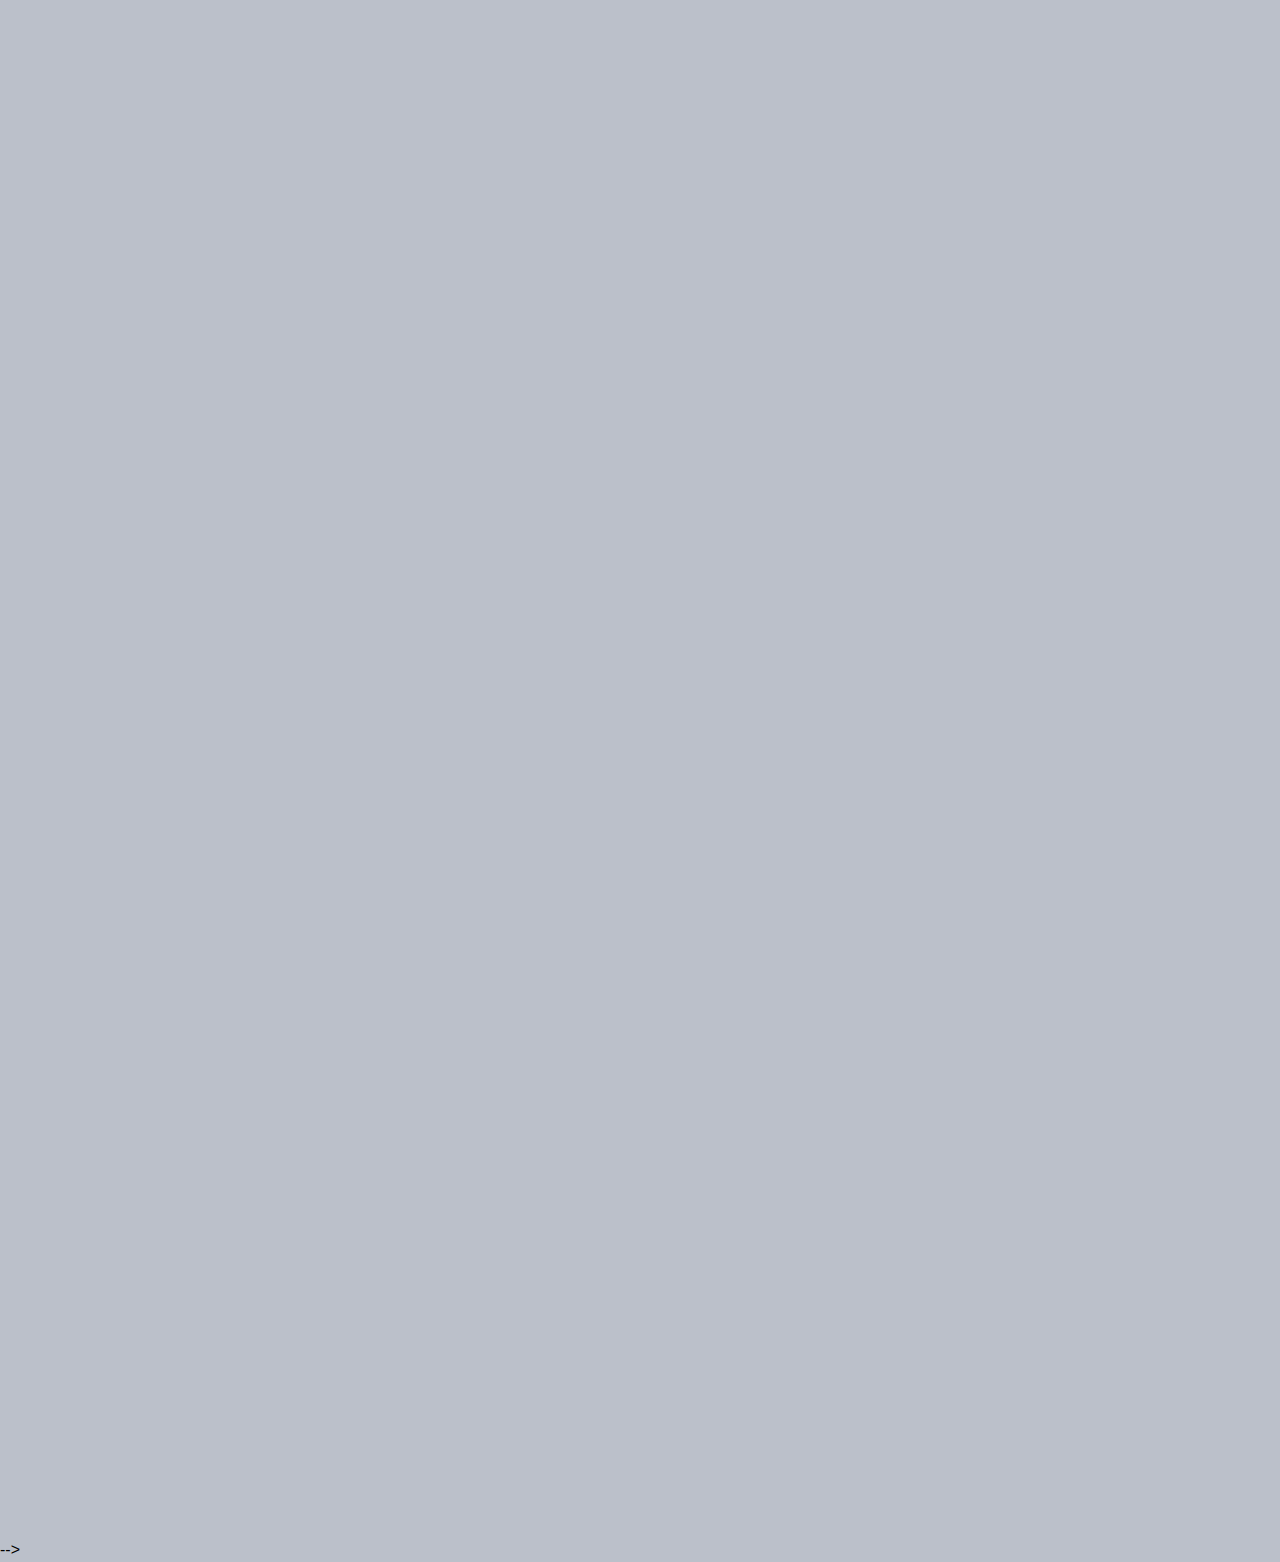
==== commit 354307e5: "Jueves" ====
--- a/calificaciones.html
+++ b/calificaciones.html
@@ -20,11 +20,11 @@
     </div> -->
     <!--<div class="wrapper">
         <iframe src="https://docs.google.com/forms/d/e/1FAIpQLScC6FSm6HwXNfPCYCh6OhWqJ6D8yTxpA4fstF_nIvWbFRyBHw/viewform?embedded=true" width="100%" height="3005" frameborder="0" marginheight="0" marginwidth="0">Cargando…</iframe>
-    </div>--->
-    01Mar<div class="wrapper">
+    </div>
+    <div class="wrapper">
         <iframe src="https://docs.google.com/forms/d/e/1FAIpQLSejblCbeBOTb-w6E0W3Zx4rGcmiUVXwhJ4YjXAoDq_vxh5m3g/viewform?embedded=true" width="100%" height="3005" frameborder="0" marginheight="0" marginwidth="0">Cargando…</iframe>
     </div>
-    <!-- 02Mar<div class="wrapper">
+    02Mar---><div class="wrapper">
         <iframe src="https://docs.google.com/forms/d/e/1FAIpQLSfSEhd2j4YHlCY3YN8tZaQG8IxbhRLrEfBo37LBwrgtEydbHA/viewform?embedded=true" width="100%" height="3005" frameborder="0" marginheight="0" marginwidth="0">Cargando…</iframe>
     </div> -->
     <!-- 03Mar<div class="wrapper">
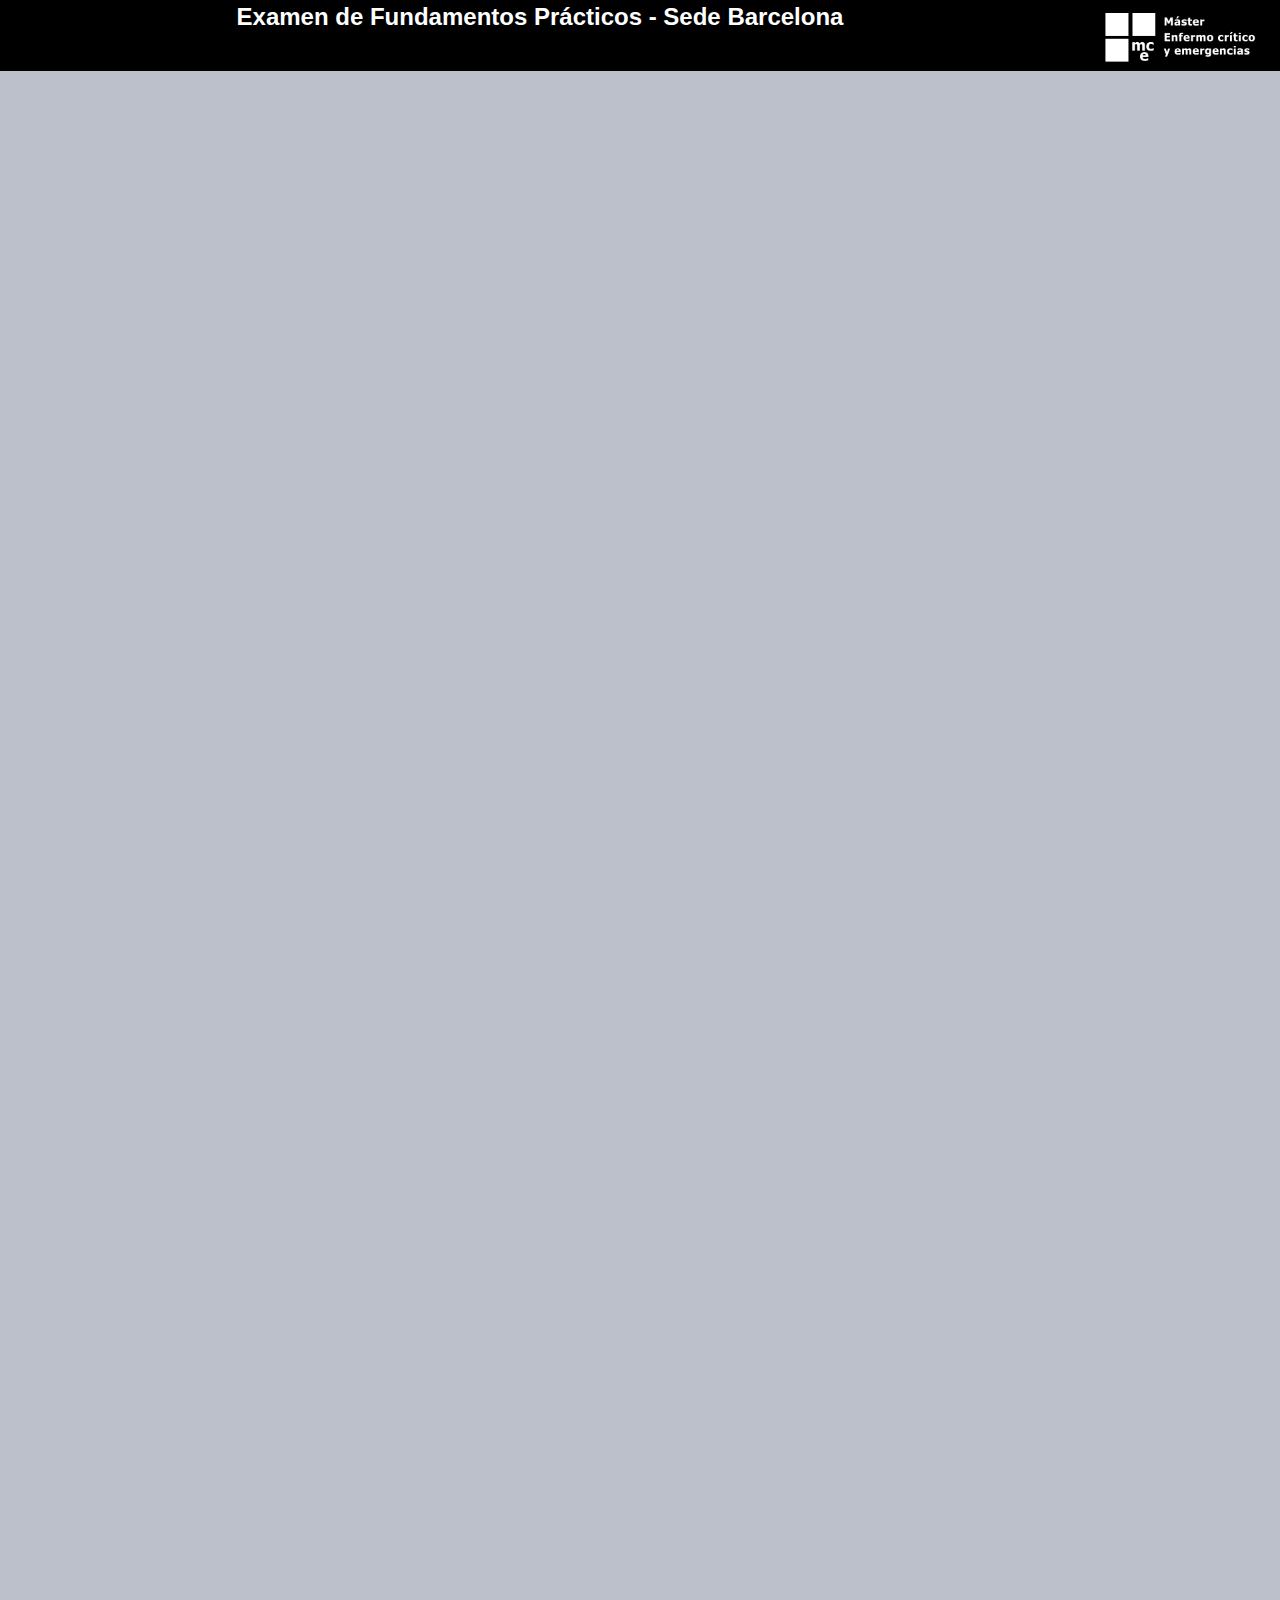
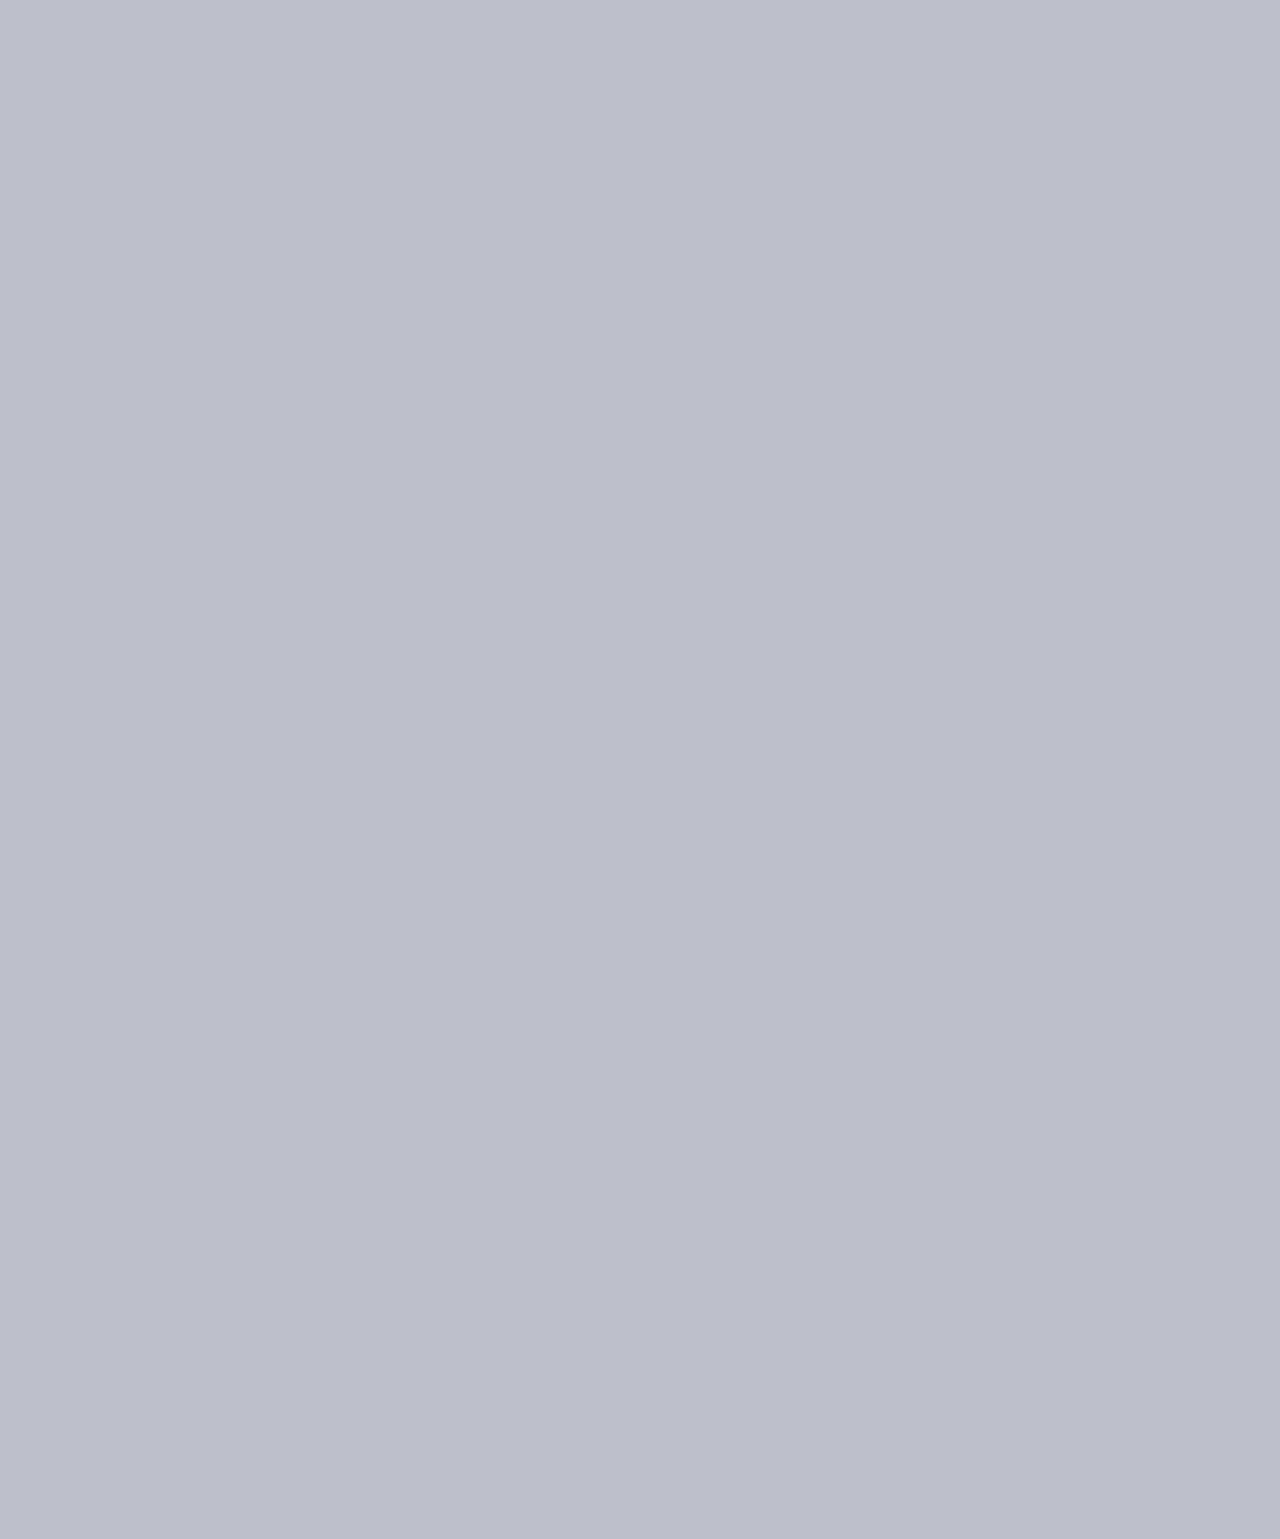
==== commit 62690338: "Jueves" ====
--- a/calificaciones.html
+++ b/calificaciones.html
@@ -24,11 +24,11 @@
     <div class="wrapper">
         <iframe src="https://docs.google.com/forms/d/e/1FAIpQLSejblCbeBOTb-w6E0W3Zx4rGcmiUVXwhJ4YjXAoDq_vxh5m3g/viewform?embedded=true" width="100%" height="3005" frameborder="0" marginheight="0" marginwidth="0">Cargando…</iframe>
     </div>
-    02Mar---><div class="wrapper">
+    02Mar><div class="wrapper">
         <iframe src="https://docs.google.com/forms/d/e/1FAIpQLSfSEhd2j4YHlCY3YN8tZaQG8IxbhRLrEfBo37LBwrgtEydbHA/viewform?embedded=true" width="100%" height="3005" frameborder="0" marginheight="0" marginwidth="0">Cargando…</iframe>
     </div> -->
-    <!-- 03Mar<div class="wrapper">
+    <div class="wrapper">
         <iframe src="https://docs.google.com/forms/d/e/1FAIpQLScd9gHjImwT3QTfMslSTW_MyJk-mGVrdBbrnuYHJLSfsOv36g/viewform?embedded=true" width="100%" height="3005" frameborder="0" marginheight="0" marginwidth="0">Cargando…</iframe>
-    </div> -->
+    </div>
 </body>
 </html>